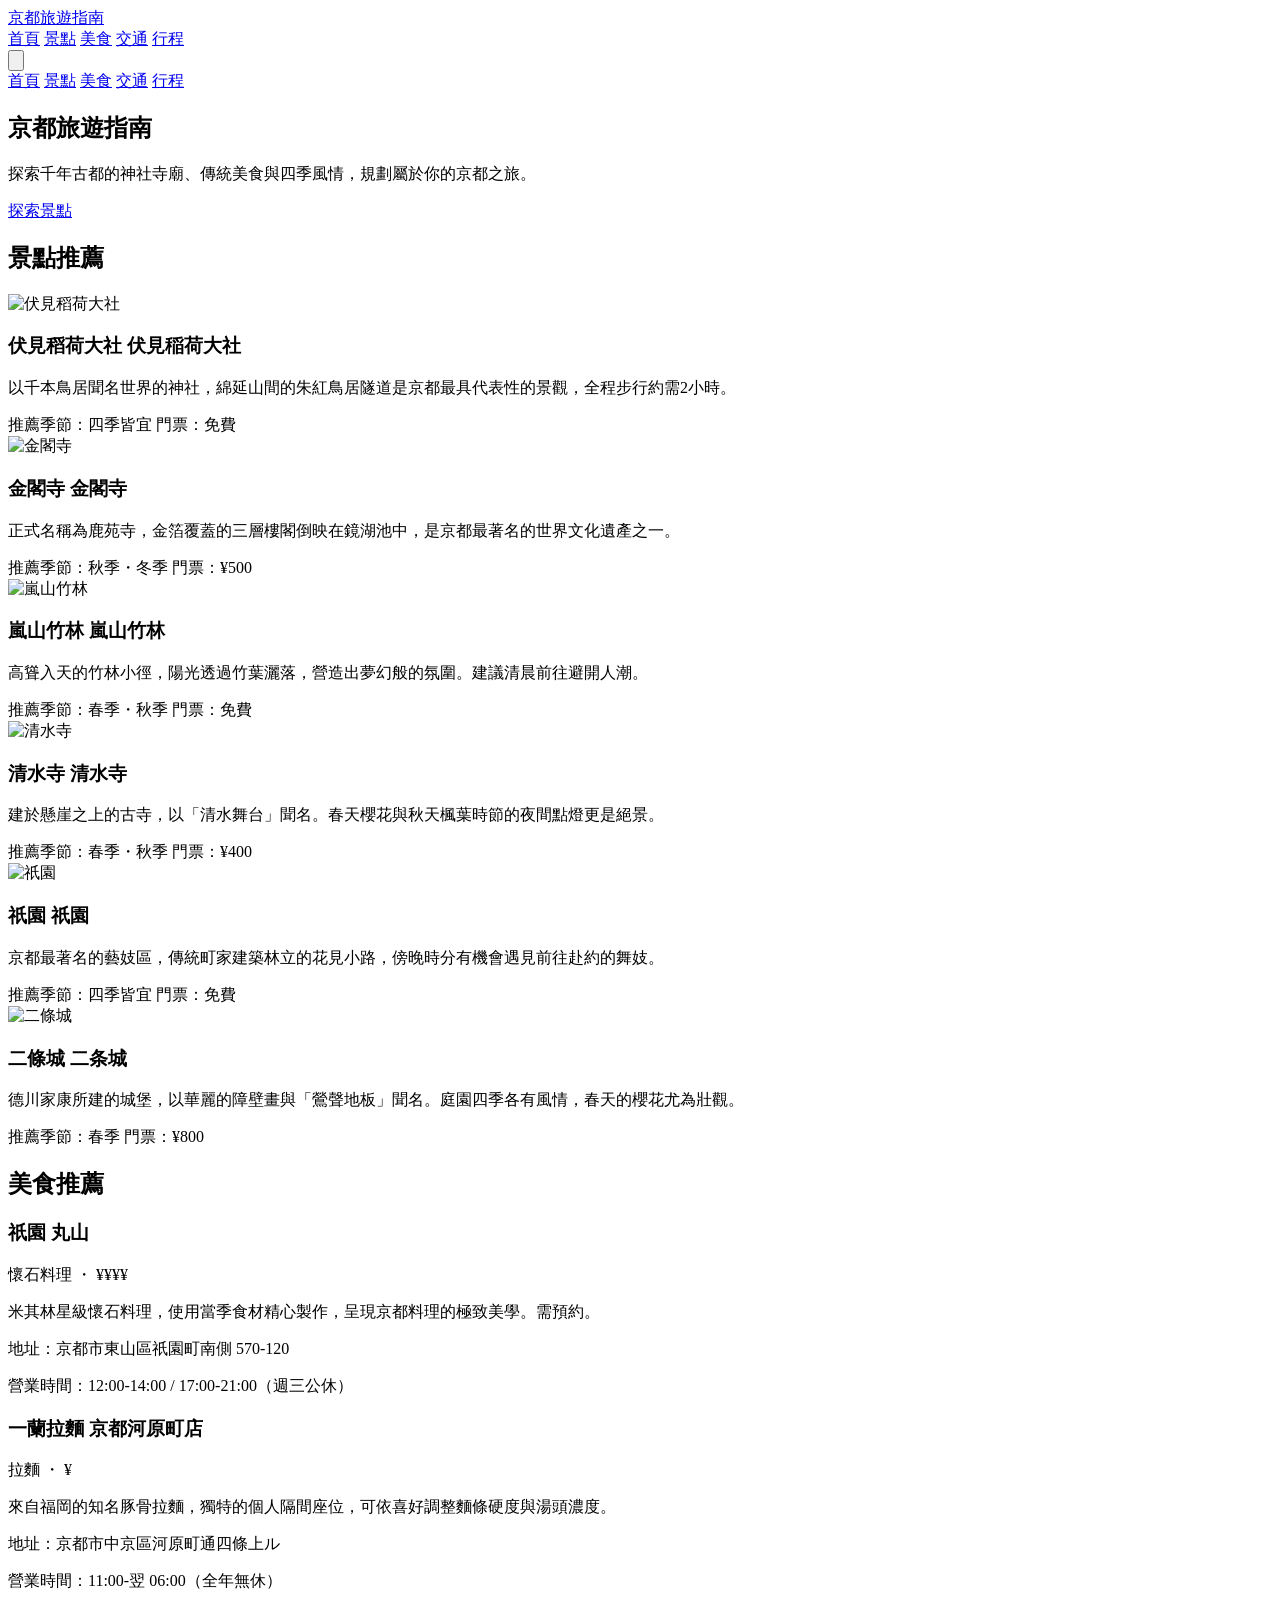
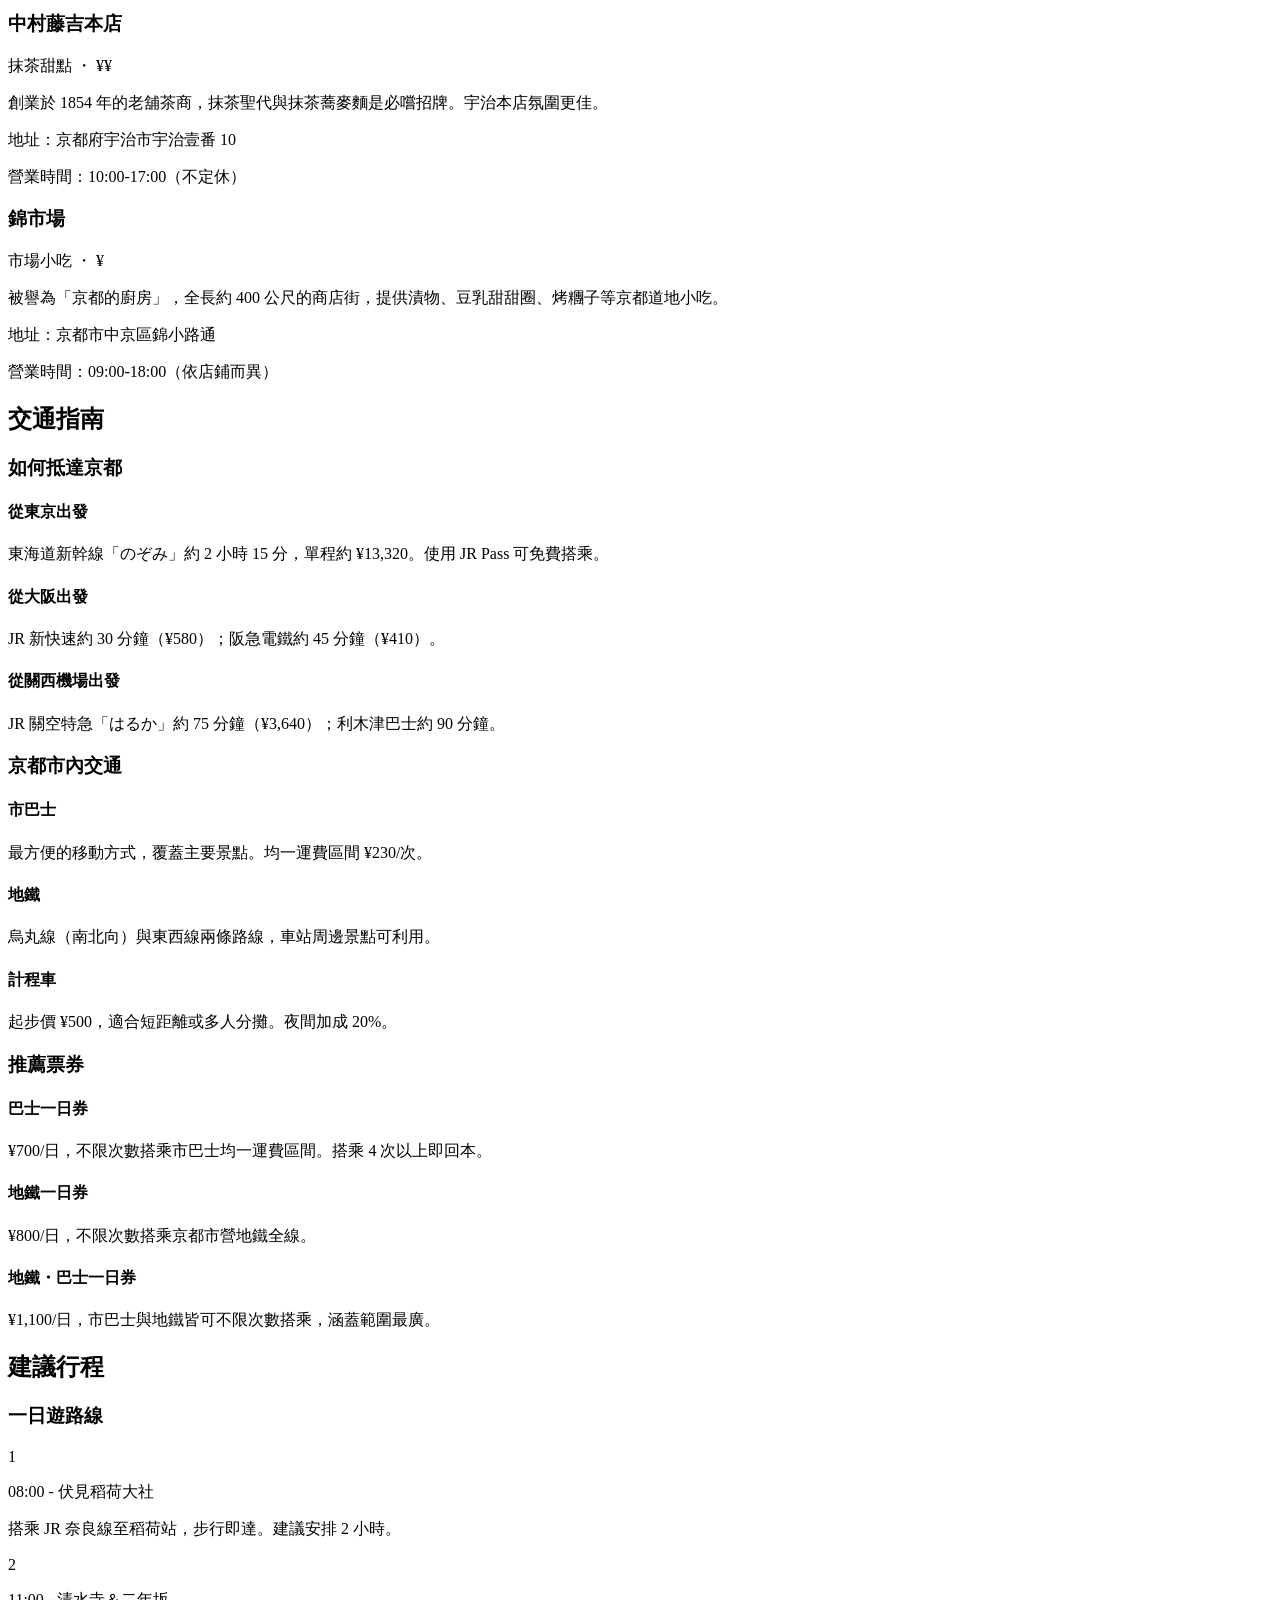
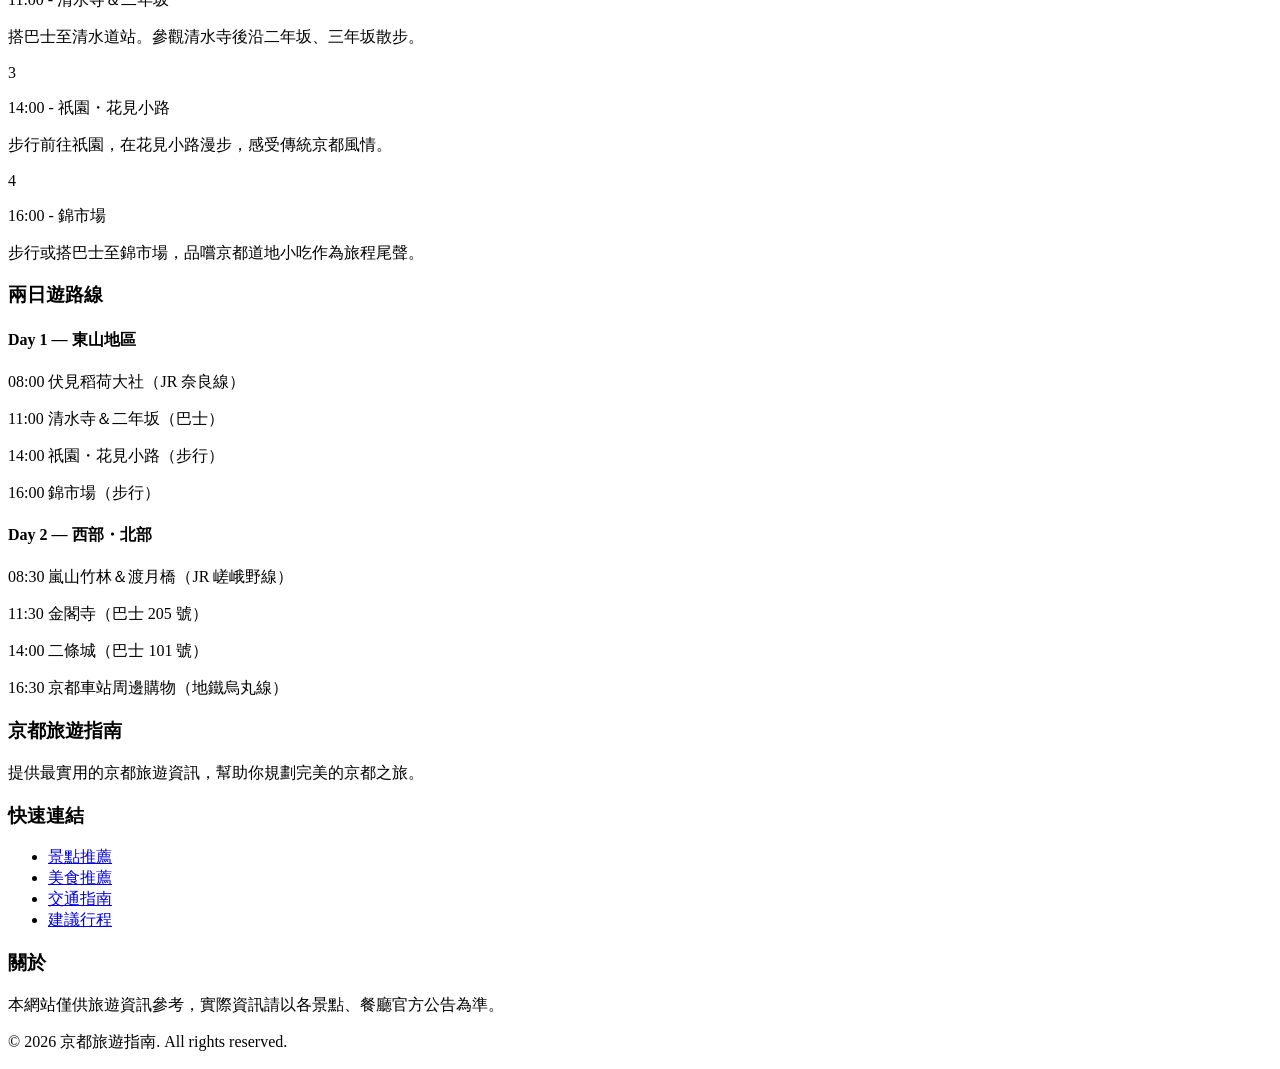
==== index.html @ 037fdcbc "feat: 實作京都旅遊指南 V1 MVP 網頁 建立完整靜態網頁，包含導覽列、Hero、景點推薦、 美食推薦、交通指南、建議行程與 Footer， 採用 Tailwind CSS 響應式設計。  C" ====
<!DOCTYPE html>
<html lang="zh-Hant">
<head>
  <meta charset="UTF-8">
  <meta name="viewport" content="width=device-width, initial-scale=1.0">
  <title>京都旅遊指南</title>
  <script src="https://cdn.tailwindcss.com"></script>
  <link rel="stylesheet" href="css/style.css">
</head>
<body class="bg-gray-50 text-gray-800">

  <!-- 導覽列 -->
  <nav id="navbar" class="fixed top-0 left-0 w-full bg-white/95 backdrop-blur shadow-sm z-50">
    <div class="max-w-7xl mx-auto px-4 sm:px-6 lg:px-8">
      <div class="flex items-center justify-between h-16">
        <a href="#" class="text-xl font-bold text-rose-700">京都旅遊指南</a>
        <!-- Desktop 選單 -->
        <div class="hidden md:flex space-x-8">
          <a href="#hero" class="text-gray-600 hover:text-rose-700 transition">首頁</a>
          <a href="#attractions" class="text-gray-600 hover:text-rose-700 transition">景點</a>
          <a href="#food" class="text-gray-600 hover:text-rose-700 transition">美食</a>
          <a href="#transport" class="text-gray-600 hover:text-rose-700 transition">交通</a>
          <a href="#itinerary" class="text-gray-600 hover:text-rose-700 transition">行程</a>
        </div>
        <!-- Hamburger 按鈕 -->
        <button id="menu-btn" class="md:hidden p-2 rounded-md hover:bg-gray-100" aria-label="開啟選單">
          <svg class="w-6 h-6" fill="none" stroke="currentColor" viewBox="0 0 24 24">
            <path id="menu-icon" stroke-linecap="round" stroke-linejoin="round" stroke-width="2" d="M4 6h16M4 12h16M4 18h16"/>
          </svg>
        </button>
      </div>
      <!-- Mobile 選單 -->
      <div id="mobile-menu" class="hidden md:hidden pb-4">
        <a href="#hero" class="block py-2 text-gray-600 hover:text-rose-700">首頁</a>
        <a href="#attractions" class="block py-2 text-gray-600 hover:text-rose-700">景點</a>
        <a href="#food" class="block py-2 text-gray-600 hover:text-rose-700">美食</a>
        <a href="#transport" class="block py-2 text-gray-600 hover:text-rose-700">交通</a>
        <a href="#itinerary" class="block py-2 text-gray-600 hover:text-rose-700">行程</a>
      </div>
    </div>
  </nav>

  <!-- Hero 區塊 -->
  <section id="hero" class="relative h-screen flex items-center justify-center text-center text-white">
    <div class="absolute inset-0 bg-[url('https://images.unsplash.com/photo-1493976040374-85c8e12f0c0e?w=1920&q=80')] bg-cover bg-center">
      <div class="absolute inset-0 bg-black/50"></div>
    </div>
    <div class="relative z-10 px-4 max-w-3xl">
      <h1 class="text-4xl md:text-6xl font-bold mb-4">京都旅遊指南</h1>
      <p class="text-lg md:text-xl mb-8 text-gray-200">探索千年古都的神社寺廟、傳統美食與四季風情，規劃屬於你的京都之旅。</p>
      <a href="#attractions" class="inline-block bg-rose-700 hover:bg-rose-800 text-white px-8 py-3 rounded-full text-lg transition">探索景點</a>
    </div>
  </section>

  <!-- 景點推薦 -->
  <section id="attractions" class="py-20 bg-white">
    <div class="max-w-7xl mx-auto px-4 sm:px-6 lg:px-8">
      <h2 class="text-3xl font-bold text-center mb-12">景點推薦</h2>
      <div class="grid grid-cols-1 md:grid-cols-2 lg:grid-cols-3 gap-8">

        <!-- 景點卡片 1 -->
        <div class="bg-white rounded-xl shadow-md overflow-hidden hover:shadow-lg transition">
          <img src="https://images.unsplash.com/photo-1478436127897-769e1b3f0f36?w=600&q=80" alt="伏見稻荷大社" class="w-full h-48 object-cover">
          <div class="p-5">
            <h3 class="text-xl font-semibold mb-1">伏見稻荷大社 <span class="text-sm text-gray-500">伏見稲荷大社</span></h3>
            <p class="text-gray-600 text-sm mb-3">以千本鳥居聞名世界的神社，綿延山間的朱紅鳥居隧道是京都最具代表性的景觀，全程步行約需2小時。</p>
            <div class="flex justify-between text-xs text-gray-500">
              <span>推薦季節：四季皆宜</span>
              <span>門票：免費</span>
            </div>
          </div>
        </div>

        <!-- 景點卡片 2 -->
        <div class="bg-white rounded-xl shadow-md overflow-hidden hover:shadow-lg transition">
          <img src="https://images.unsplash.com/photo-1545569341-9eb8b30979d9?w=600&q=80" alt="金閣寺" class="w-full h-48 object-cover">
          <div class="p-5">
            <h3 class="text-xl font-semibold mb-1">金閣寺 <span class="text-sm text-gray-500">金閣寺</span></h3>
            <p class="text-gray-600 text-sm mb-3">正式名稱為鹿苑寺，金箔覆蓋的三層樓閣倒映在鏡湖池中，是京都最著名的世界文化遺產之一。</p>
            <div class="flex justify-between text-xs text-gray-500">
              <span>推薦季節：秋季・冬季</span>
              <span>門票：¥500</span>
            </div>
          </div>
        </div>

        <!-- 景點卡片 3 -->
        <div class="bg-white rounded-xl shadow-md overflow-hidden hover:shadow-lg transition">
          <img src="https://images.unsplash.com/photo-1528360983277-13d401cdc186?w=600&q=80" alt="嵐山竹林" class="w-full h-48 object-cover">
          <div class="p-5">
            <h3 class="text-xl font-semibold mb-1">嵐山竹林 <span class="text-sm text-gray-500">嵐山竹林</span></h3>
            <p class="text-gray-600 text-sm mb-3">高聳入天的竹林小徑，陽光透過竹葉灑落，營造出夢幻般的氛圍。建議清晨前往避開人潮。</p>
            <div class="flex justify-between text-xs text-gray-500">
              <span>推薦季節：春季・秋季</span>
              <span>門票：免費</span>
            </div>
          </div>
        </div>

        <!-- 景點卡片 4 -->
        <div class="bg-white rounded-xl shadow-md overflow-hidden hover:shadow-lg transition">
          <img src="https://images.unsplash.com/photo-1504109586057-7a2ae83d1338?w=600&q=80" alt="清水寺" class="w-full h-48 object-cover">
          <div class="p-5">
            <h3 class="text-xl font-semibold mb-1">清水寺 <span class="text-sm text-gray-500">清水寺</span></h3>
            <p class="text-gray-600 text-sm mb-3">建於懸崖之上的古寺，以「清水舞台」聞名。春天櫻花與秋天楓葉時節的夜間點燈更是絕景。</p>
            <div class="flex justify-between text-xs text-gray-500">
              <span>推薦季節：春季・秋季</span>
              <span>門票：¥400</span>
            </div>
          </div>
        </div>

        <!-- 景點卡片 5 -->
        <div class="bg-white rounded-xl shadow-md overflow-hidden hover:shadow-lg transition">
          <img src="https://images.unsplash.com/photo-1576675784432-994941412b3d?w=600&q=80" alt="祇園" class="w-full h-48 object-cover">
          <div class="p-5">
            <h3 class="text-xl font-semibold mb-1">祇園 <span class="text-sm text-gray-500">祇園</span></h3>
            <p class="text-gray-600 text-sm mb-3">京都最著名的藝妓區，傳統町家建築林立的花見小路，傍晚時分有機會遇見前往赴約的舞妓。</p>
            <div class="flex justify-between text-xs text-gray-500">
              <span>推薦季節：四季皆宜</span>
              <span>門票：免費</span>
            </div>
          </div>
        </div>

        <!-- 景點卡片 6 -->
        <div class="bg-white rounded-xl shadow-md overflow-hidden hover:shadow-lg transition">
          <img src="https://images.unsplash.com/photo-1624253321171-1be53e12f5f4?w=600&q=80" alt="二條城" class="w-full h-48 object-cover">
          <div class="p-5">
            <h3 class="text-xl font-semibold mb-1">二條城 <span class="text-sm text-gray-500">二条城</span></h3>
            <p class="text-gray-600 text-sm mb-3">德川家康所建的城堡，以華麗的障壁畫與「鶯聲地板」聞名。庭園四季各有風情，春天的櫻花尤為壯觀。</p>
            <div class="flex justify-between text-xs text-gray-500">
              <span>推薦季節：春季</span>
              <span>門票：¥800</span>
            </div>
          </div>
        </div>

      </div>
    </div>
  </section>

  <!-- 美食推薦 -->
  <section id="food" class="py-20 bg-gray-50">
    <div class="max-w-7xl mx-auto px-4 sm:px-6 lg:px-8">
      <h2 class="text-3xl font-bold text-center mb-12">美食推薦</h2>
      <div class="grid grid-cols-1 md:grid-cols-2 gap-8">

        <!-- 餐廳 1 -->
        <div class="bg-white rounded-xl shadow-md p-6 hover:shadow-lg transition">
          <h3 class="text-xl font-semibold text-rose-700 mb-2">祇園 丸山</h3>
          <p class="text-sm text-gray-500 mb-3">懷石料理 ・ ¥¥¥¥</p>
          <p class="text-gray-600 text-sm mb-4">米其林星級懷石料理，使用當季食材精心製作，呈現京都料理的極致美學。需預約。</p>
          <div class="text-xs text-gray-500 space-y-1">
            <p>地址：京都市東山區祇園町南側 570-120</p>
            <p>營業時間：12:00-14:00 / 17:00-21:00（週三公休）</p>
          </div>
        </div>

        <!-- 餐廳 2 -->
        <div class="bg-white rounded-xl shadow-md p-6 hover:shadow-lg transition">
          <h3 class="text-xl font-semibold text-rose-700 mb-2">一蘭拉麵 京都河原町店</h3>
          <p class="text-sm text-gray-500 mb-3">拉麵 ・ ¥</p>
          <p class="text-gray-600 text-sm mb-4">來自福岡的知名豚骨拉麵，獨特的個人隔間座位，可依喜好調整麵條硬度與湯頭濃度。</p>
          <div class="text-xs text-gray-500 space-y-1">
            <p>地址：京都市中京區河原町通四條上ル</p>
            <p>營業時間：11:00-翌 06:00（全年無休）</p>
          </div>
        </div>

        <!-- 餐廳 3 -->
        <div class="bg-white rounded-xl shadow-md p-6 hover:shadow-lg transition">
          <h3 class="text-xl font-semibold text-rose-700 mb-2">中村藤吉本店</h3>
          <p class="text-sm text-gray-500 mb-3">抹茶甜點 ・ ¥¥</p>
          <p class="text-gray-600 text-sm mb-4">創業於 1854 年的老舖茶商，抹茶聖代與抹茶蕎麥麵是必嚐招牌。宇治本店氛圍更佳。</p>
          <div class="text-xs text-gray-500 space-y-1">
            <p>地址：京都府宇治市宇治壹番 10</p>
            <p>營業時間：10:00-17:00（不定休）</p>
          </div>
        </div>

        <!-- 餐廳 4 -->
        <div class="bg-white rounded-xl shadow-md p-6 hover:shadow-lg transition">
          <h3 class="text-xl font-semibold text-rose-700 mb-2">錦市場</h3>
          <p class="text-sm text-gray-500 mb-3">市場小吃 ・ ¥</p>
          <p class="text-gray-600 text-sm mb-4">被譽為「京都的廚房」，全長約 400 公尺的商店街，提供漬物、豆乳甜甜圈、烤糰子等京都道地小吃。</p>
          <div class="text-xs text-gray-500 space-y-1">
            <p>地址：京都市中京區錦小路通</p>
            <p>營業時間：09:00-18:00（依店鋪而異）</p>
          </div>
        </div>

      </div>
    </div>
  </section>

  <!-- 交通指南 -->
  <section id="transport" class="py-20 bg-white">
    <div class="max-w-7xl mx-auto px-4 sm:px-6 lg:px-8">
      <h2 class="text-3xl font-bold text-center mb-12">交通指南</h2>
      <div class="grid grid-cols-1 lg:grid-cols-3 gap-8">

        <!-- 城際交通 -->
        <div class="bg-gray-50 rounded-xl p-6">
          <h3 class="text-lg font-semibold text-rose-700 mb-4">如何抵達京都</h3>
          <div class="space-y-4 text-sm text-gray-600">
            <div>
              <h4 class="font-medium text-gray-800">從東京出發</h4>
              <p>東海道新幹線「のぞみ」約 2 小時 15 分，單程約 ¥13,320。使用 JR Pass 可免費搭乘。</p>
            </div>
            <div>
              <h4 class="font-medium text-gray-800">從大阪出發</h4>
              <p>JR 新快速約 30 分鐘（¥580）；阪急電鐵約 45 分鐘（¥410）。</p>
            </div>
            <div>
              <h4 class="font-medium text-gray-800">從關西機場出發</h4>
              <p>JR 關空特急「はるか」約 75 分鐘（¥3,640）；利木津巴士約 90 分鐘。</p>
            </div>
          </div>
        </div>

        <!-- 市內交通 -->
        <div class="bg-gray-50 rounded-xl p-6">
          <h3 class="text-lg font-semibold text-rose-700 mb-4">京都市內交通</h3>
          <div class="space-y-4 text-sm text-gray-600">
            <div>
              <h4 class="font-medium text-gray-800">市巴士</h4>
              <p>最方便的移動方式，覆蓋主要景點。均一運費區間 ¥230/次。</p>
            </div>
            <div>
              <h4 class="font-medium text-gray-800">地鐵</h4>
              <p>烏丸線（南北向）與東西線兩條路線，車站周邊景點可利用。</p>
            </div>
            <div>
              <h4 class="font-medium text-gray-800">計程車</h4>
              <p>起步價 ¥500，適合短距離或多人分攤。夜間加成 20%。</p>
            </div>
          </div>
        </div>

        <!-- 推薦票券 -->
        <div class="bg-gray-50 rounded-xl p-6">
          <h3 class="text-lg font-semibold text-rose-700 mb-4">推薦票券</h3>
          <div class="space-y-4 text-sm text-gray-600">
            <div>
              <h4 class="font-medium text-gray-800">巴士一日券</h4>
              <p>¥700/日，不限次數搭乘市巴士均一運費區間。搭乘 4 次以上即回本。</p>
            </div>
            <div>
              <h4 class="font-medium text-gray-800">地鐵一日券</h4>
              <p>¥800/日，不限次數搭乘京都市營地鐵全線。</p>
            </div>
            <div>
              <h4 class="font-medium text-gray-800">地鐵・巴士一日券</h4>
              <p>¥1,100/日，市巴士與地鐵皆可不限次數搭乘，涵蓋範圍最廣。</p>
            </div>
          </div>
        </div>

      </div>
    </div>
  </section>

  <!-- 建議行程 -->
  <section id="itinerary" class="py-20 bg-gray-50">
    <div class="max-w-7xl mx-auto px-4 sm:px-6 lg:px-8">
      <h2 class="text-3xl font-bold text-center mb-12">建議行程</h2>
      <div class="grid grid-cols-1 lg:grid-cols-2 gap-8">

        <!-- 一日遊 -->
        <div class="bg-white rounded-xl shadow-md p-6">
          <h3 class="text-xl font-semibold text-rose-700 mb-4">一日遊路線</h3>
          <div class="space-y-4">
            <div class="flex gap-4">
              <div class="flex flex-col items-center">
                <div class="w-8 h-8 bg-rose-700 text-white rounded-full flex items-center justify-center text-sm font-bold">1</div>
                <div class="w-0.5 h-full bg-rose-200 mt-1"></div>
              </div>
              <div class="pb-4">
                <p class="font-medium">08:00 - 伏見稻荷大社</p>
                <p class="text-sm text-gray-500">搭乘 JR 奈良線至稻荷站，步行即達。建議安排 2 小時。</p>
              </div>
            </div>
            <div class="flex gap-4">
              <div class="flex flex-col items-center">
                <div class="w-8 h-8 bg-rose-700 text-white rounded-full flex items-center justify-center text-sm font-bold">2</div>
                <div class="w-0.5 h-full bg-rose-200 mt-1"></div>
              </div>
              <div class="pb-4">
                <p class="font-medium">11:00 - 清水寺＆二年坂</p>
                <p class="text-sm text-gray-500">搭巴士至清水道站。參觀清水寺後沿二年坂、三年坂散步。</p>
              </div>
            </div>
            <div class="flex gap-4">
              <div class="flex flex-col items-center">
                <div class="w-8 h-8 bg-rose-700 text-white rounded-full flex items-center justify-center text-sm font-bold">3</div>
                <div class="w-0.5 h-full bg-rose-200 mt-1"></div>
              </div>
              <div class="pb-4">
                <p class="font-medium">14:00 - 祇園・花見小路</p>
                <p class="text-sm text-gray-500">步行前往祇園，在花見小路漫步，感受傳統京都風情。</p>
              </div>
            </div>
            <div class="flex gap-4">
              <div class="flex flex-col items-center">
                <div class="w-8 h-8 bg-rose-700 text-white rounded-full flex items-center justify-center text-sm font-bold">4</div>
              </div>
              <div>
                <p class="font-medium">16:00 - 錦市場</p>
                <p class="text-sm text-gray-500">步行或搭巴士至錦市場，品嚐京都道地小吃作為旅程尾聲。</p>
              </div>
            </div>
          </div>
        </div>

        <!-- 兩日遊 -->
        <div class="bg-white rounded-xl shadow-md p-6">
          <h3 class="text-xl font-semibold text-rose-700 mb-4">兩日遊路線</h3>
          <div class="mb-6">
            <h4 class="font-medium text-gray-800 mb-3">Day 1 — 東山地區</h4>
            <div class="space-y-2 text-sm text-gray-600">
              <p><span class="font-medium text-gray-700">08:00</span> 伏見稻荷大社（JR 奈良線）</p>
              <p><span class="font-medium text-gray-700">11:00</span> 清水寺＆二年坂（巴士）</p>
              <p><span class="font-medium text-gray-700">14:00</span> 祇園・花見小路（步行）</p>
              <p><span class="font-medium text-gray-700">16:00</span> 錦市場（步行）</p>
            </div>
          </div>
          <div>
            <h4 class="font-medium text-gray-800 mb-3">Day 2 — 西部・北部</h4>
            <div class="space-y-2 text-sm text-gray-600">
              <p><span class="font-medium text-gray-700">08:30</span> 嵐山竹林＆渡月橋（JR 嵯峨野線）</p>
              <p><span class="font-medium text-gray-700">11:30</span> 金閣寺（巴士 205 號）</p>
              <p><span class="font-medium text-gray-700">14:00</span> 二條城（巴士 101 號）</p>
              <p><span class="font-medium text-gray-700">16:30</span> 京都車站周邊購物（地鐵烏丸線）</p>
            </div>
          </div>
        </div>

      </div>
    </div>
  </section>

  <!-- Footer -->
  <footer class="bg-gray-900 text-gray-400 py-12">
    <div class="max-w-7xl mx-auto px-4 sm:px-6 lg:px-8">
      <div class="grid grid-cols-1 md:grid-cols-3 gap-8">
        <div>
          <h3 class="text-white font-semibold mb-3">京都旅遊指南</h3>
          <p class="text-sm">提供最實用的京都旅遊資訊，幫助你規劃完美的京都之旅。</p>
        </div>
        <div>
          <h3 class="text-white font-semibold mb-3">快速連結</h3>
          <ul class="space-y-2 text-sm">
            <li><a href="#attractions" class="hover:text-white transition">景點推薦</a></li>
            <li><a href="#food" class="hover:text-white transition">美食推薦</a></li>
            <li><a href="#transport" class="hover:text-white transition">交通指南</a></li>
            <li><a href="#itinerary" class="hover:text-white transition">建議行程</a></li>
          </ul>
        </div>
        <div>
          <h3 class="text-white font-semibold mb-3">關於</h3>
          <p class="text-sm">本網站僅供旅遊資訊參考，實際資訊請以各景點、餐廳官方公告為準。</p>
        </div>
      </div>
      <div class="border-t border-gray-800 mt-8 pt-8 text-center text-sm">
        <p>&copy; 2026 京都旅遊指南. All rights reserved.</p>
      </div>
    </div>
  </footer>

  <script src="js/main.js"></script>
</body>
</html>
---- css/style.css ----
/* 平滑滾動 */
html {
  scroll-behavior: smooth;
}

/* 導覽列錨點偏移，避免被固定導覽列遮擋 */
section[id] {
  scroll-margin-top: 4rem;
}
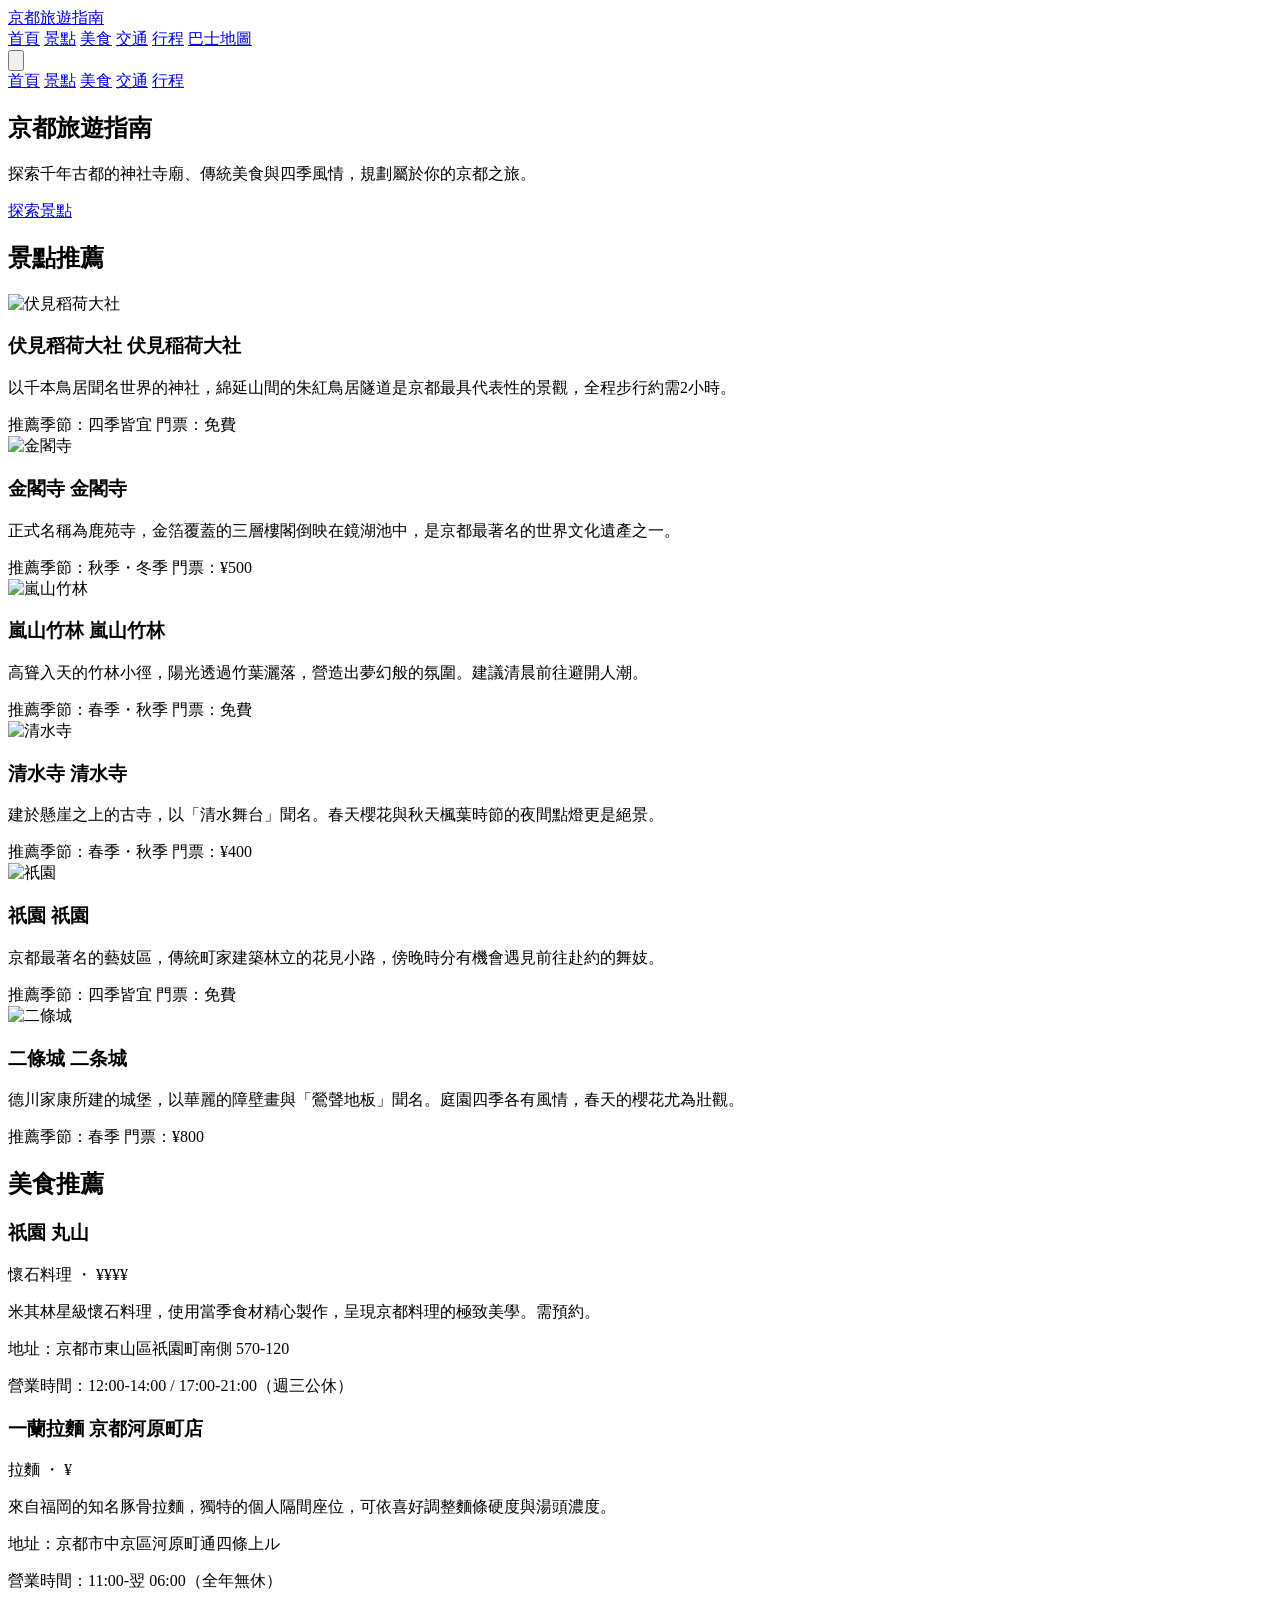
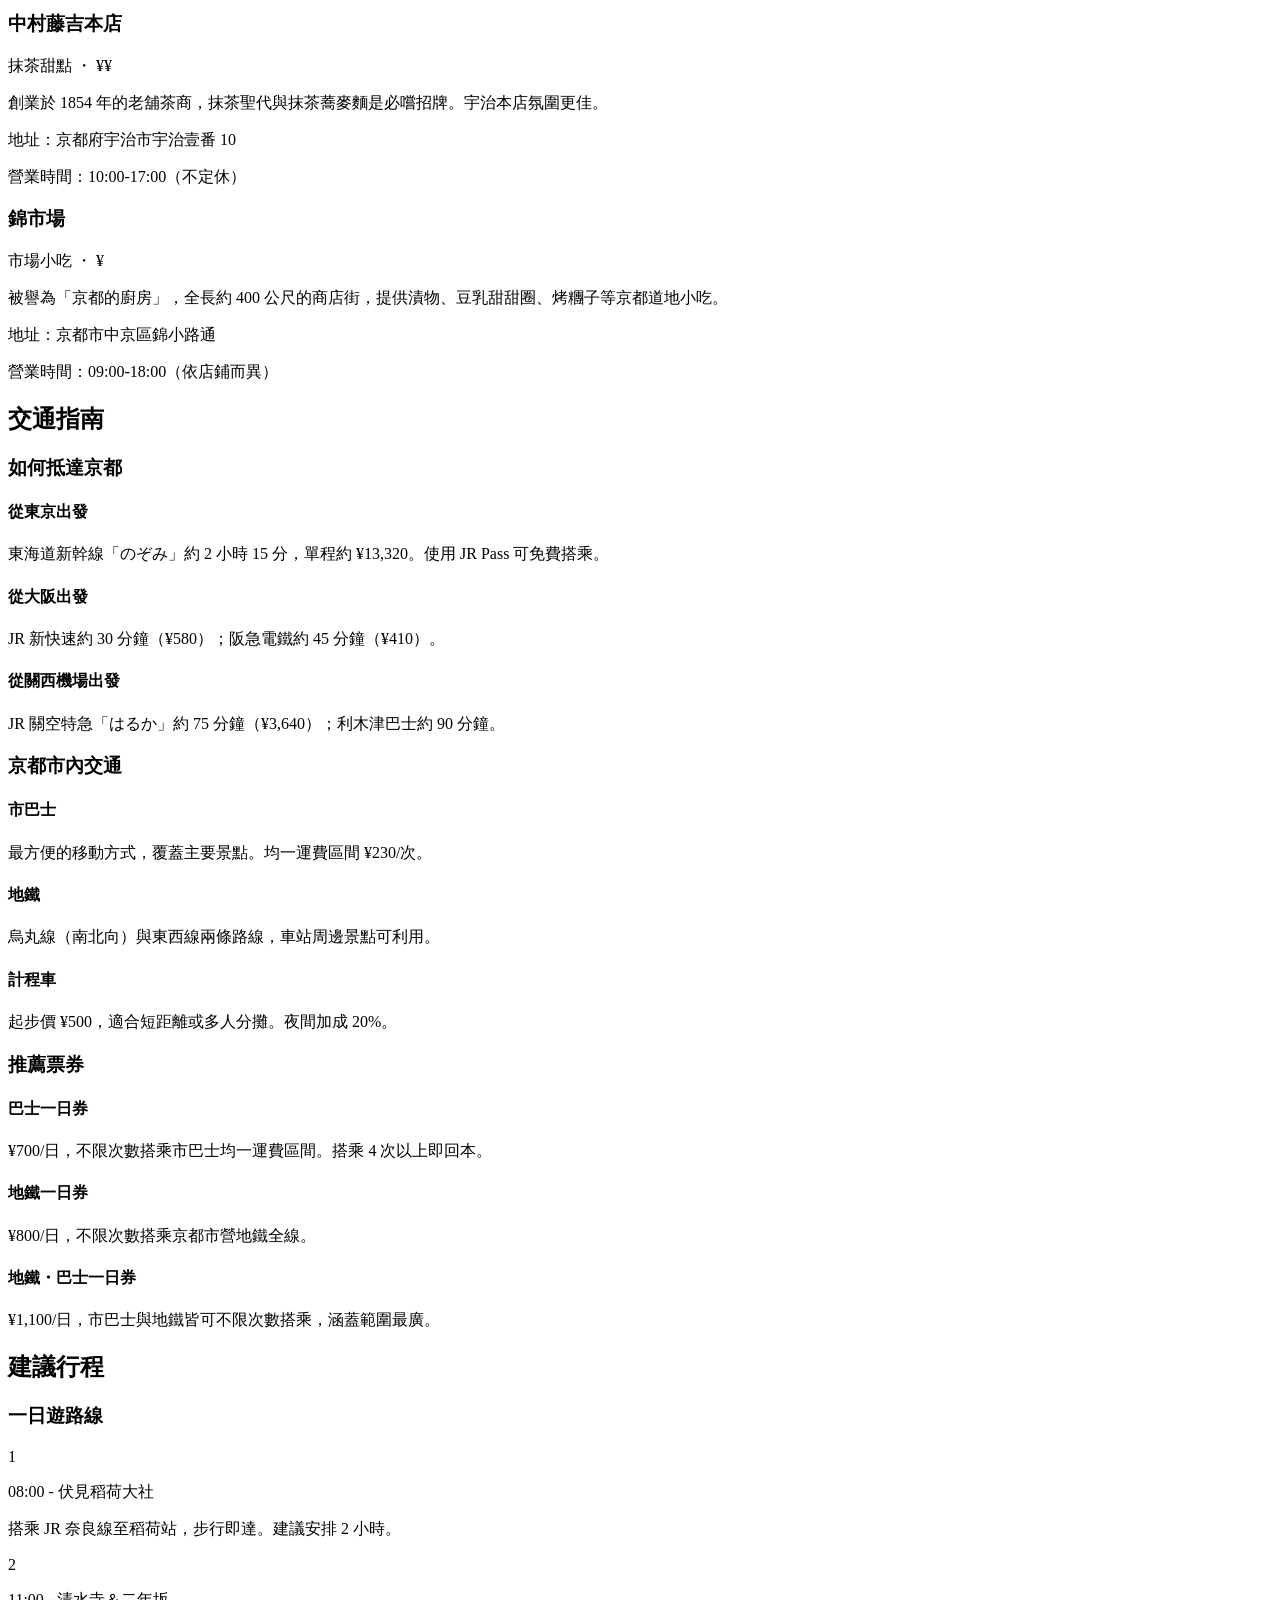
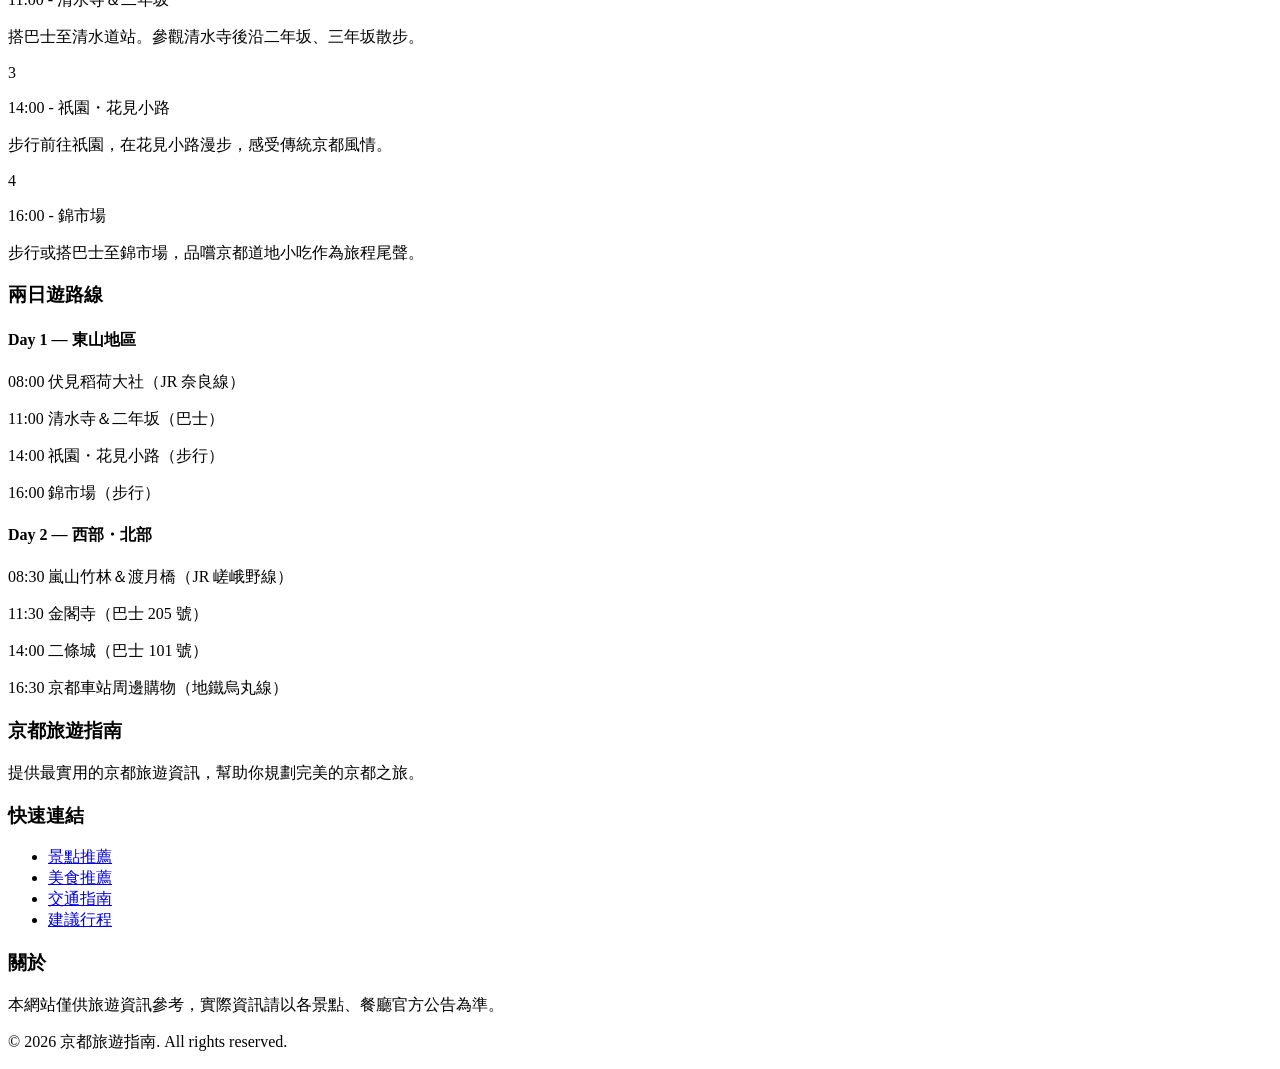
==== commit fe5a3b4d: "feat: 首頁桌面版導覽列加入巴士地圖連結 在 index.html 桌面版導覽列「行程」後方新增「巴士地圖」連結。  Co-Authored-By: Claude Opus 4.6 (1M con" ====
--- a/index.html
+++ b/index.html
@@ -21,6 +21,7 @@
           <a href="#food" class="text-gray-600 hover:text-rose-700 transition">美食</a>
           <a href="#transport" class="text-gray-600 hover:text-rose-700 transition">交通</a>
           <a href="#itinerary" class="text-gray-600 hover:text-rose-700 transition">行程</a>
+          <a href="map.html" class="text-gray-600 hover:text-rose-700 transition">巴士地圖</a>
         </div>
         <!-- Hamburger 按鈕 -->
         <button id="menu-btn" class="md:hidden p-2 rounded-md hover:bg-gray-100" aria-label="開啟選單">
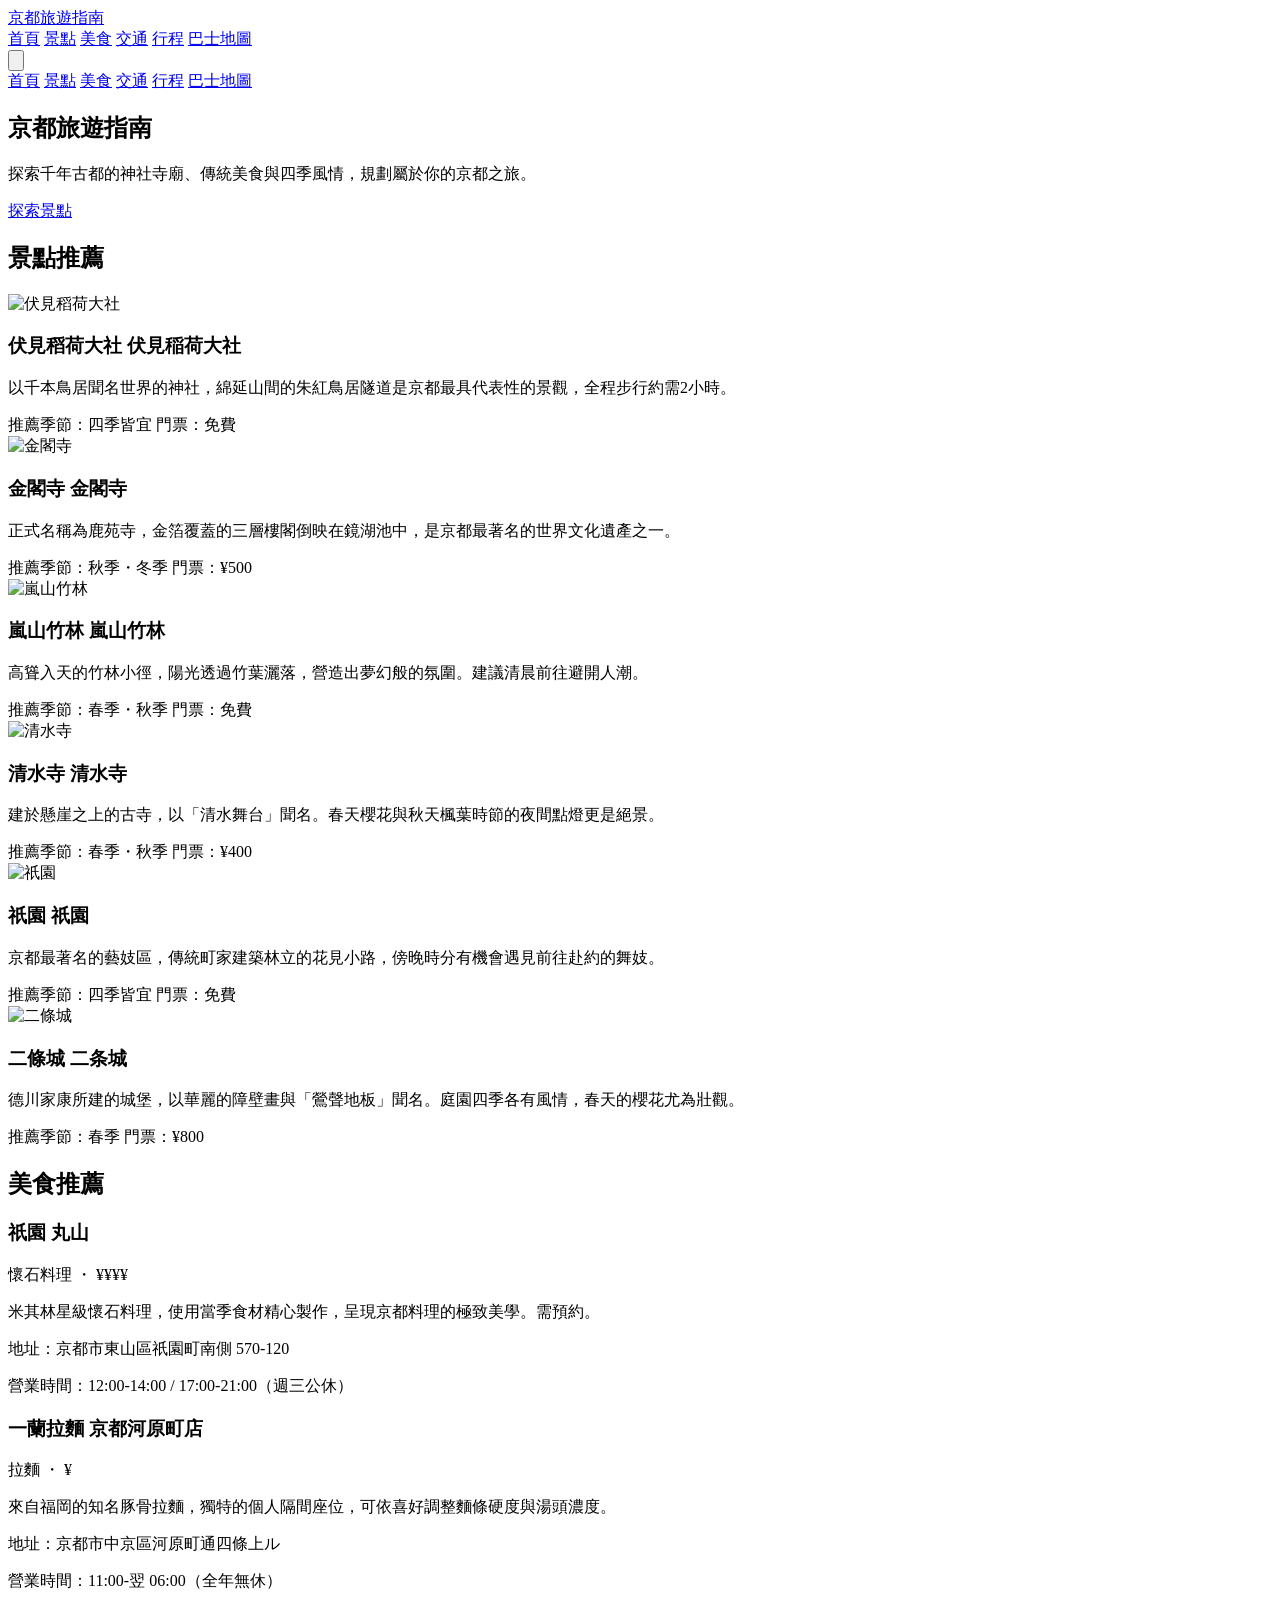
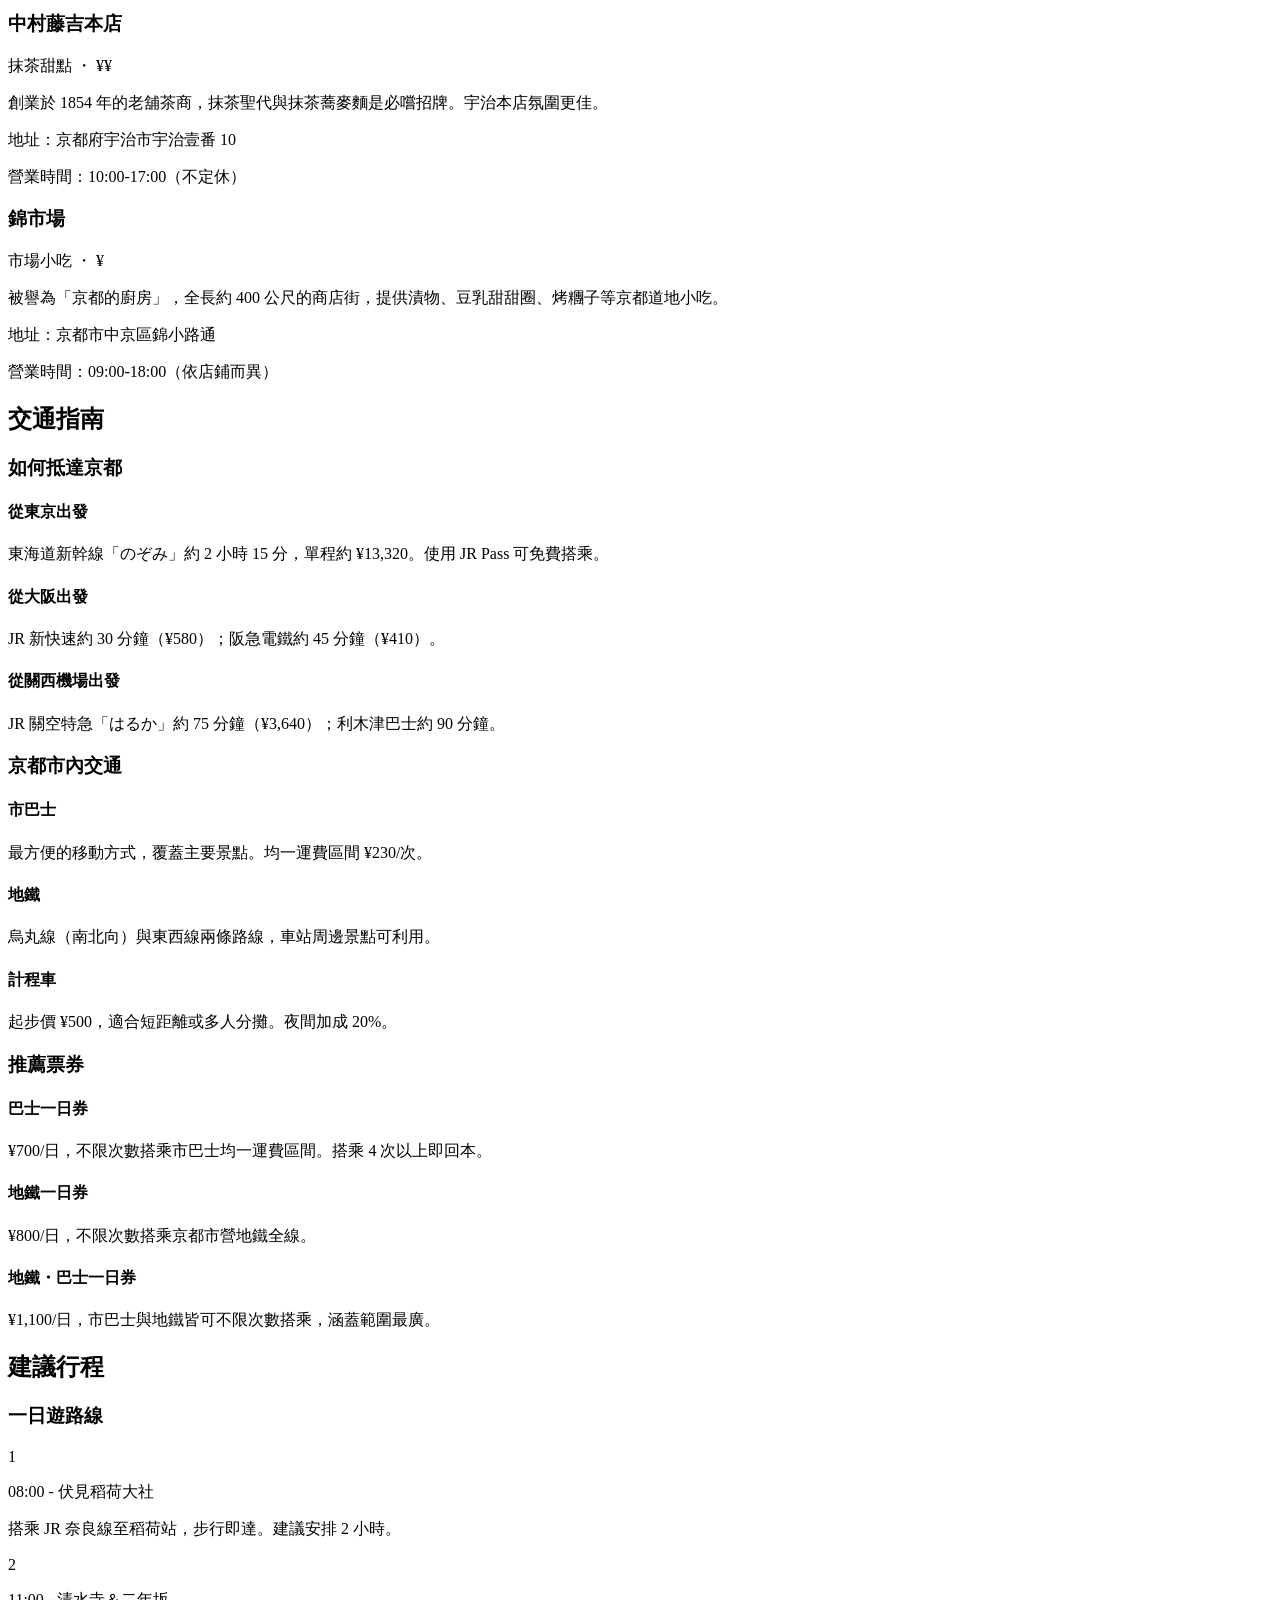
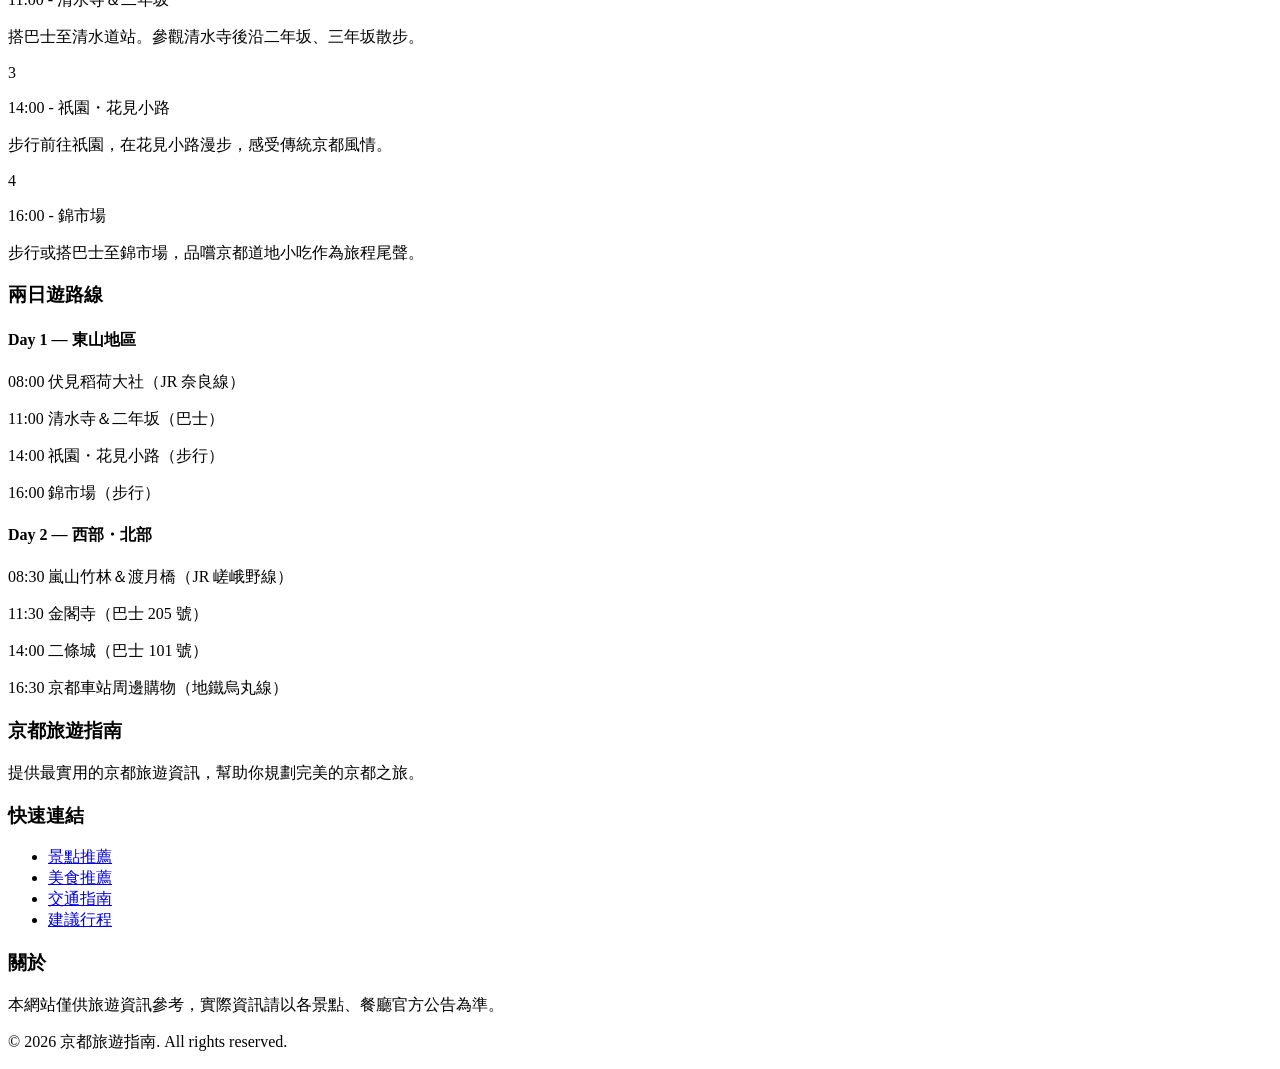
==== commit 8a9b52ef: "feat: 首頁手機版導覽列加入巴士地圖連結 在 index.html 手機版導覽列「行程」後方新增「巴士地圖」連結。  Co-Authored-By: Claude Opus 4.6 (1M con" ====
--- a/index.html
+++ b/index.html
@@ -37,6 +37,7 @@
         <a href="#food" class="block py-2 text-gray-600 hover:text-rose-700">美食</a>
         <a href="#transport" class="block py-2 text-gray-600 hover:text-rose-700">交通</a>
         <a href="#itinerary" class="block py-2 text-gray-600 hover:text-rose-700">行程</a>
+        <a href="map.html" class="block py-2 text-gray-600 hover:text-rose-700">巴士地圖</a>
       </div>
     </div>
   </nav>
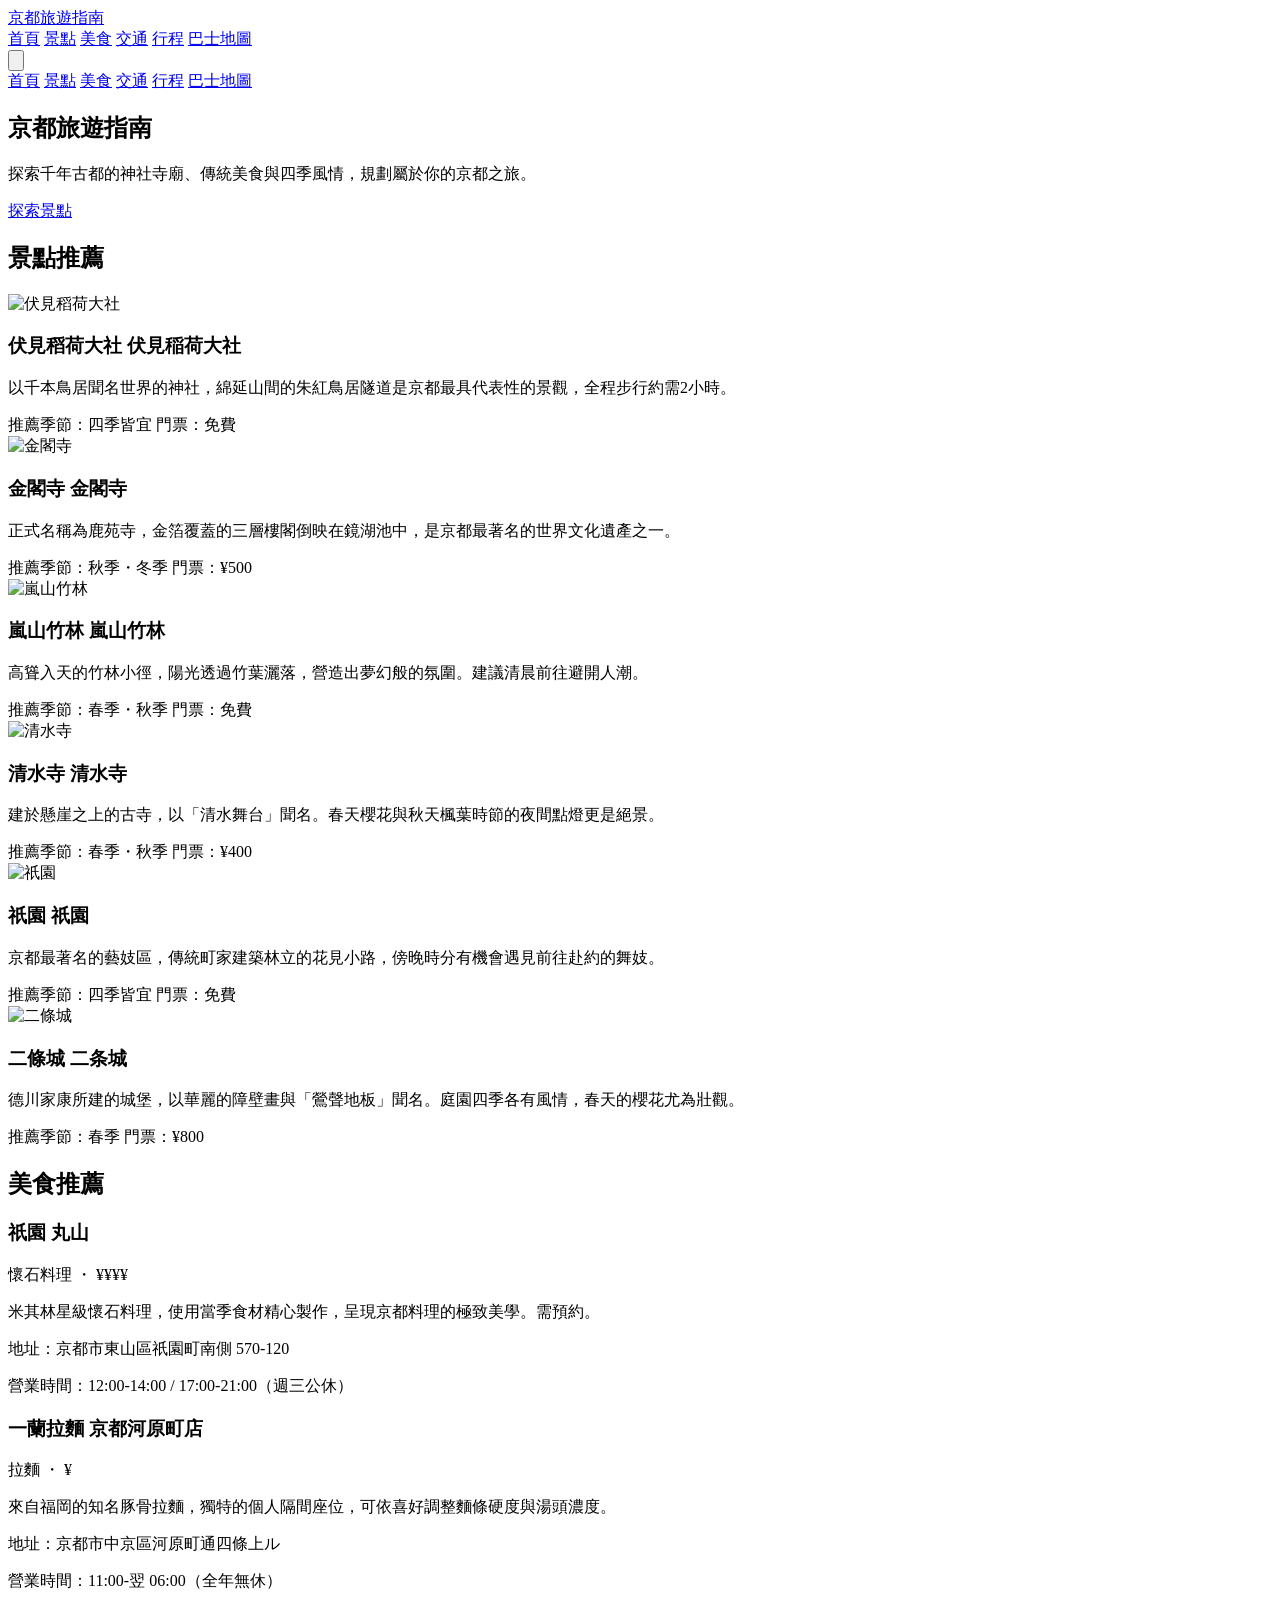
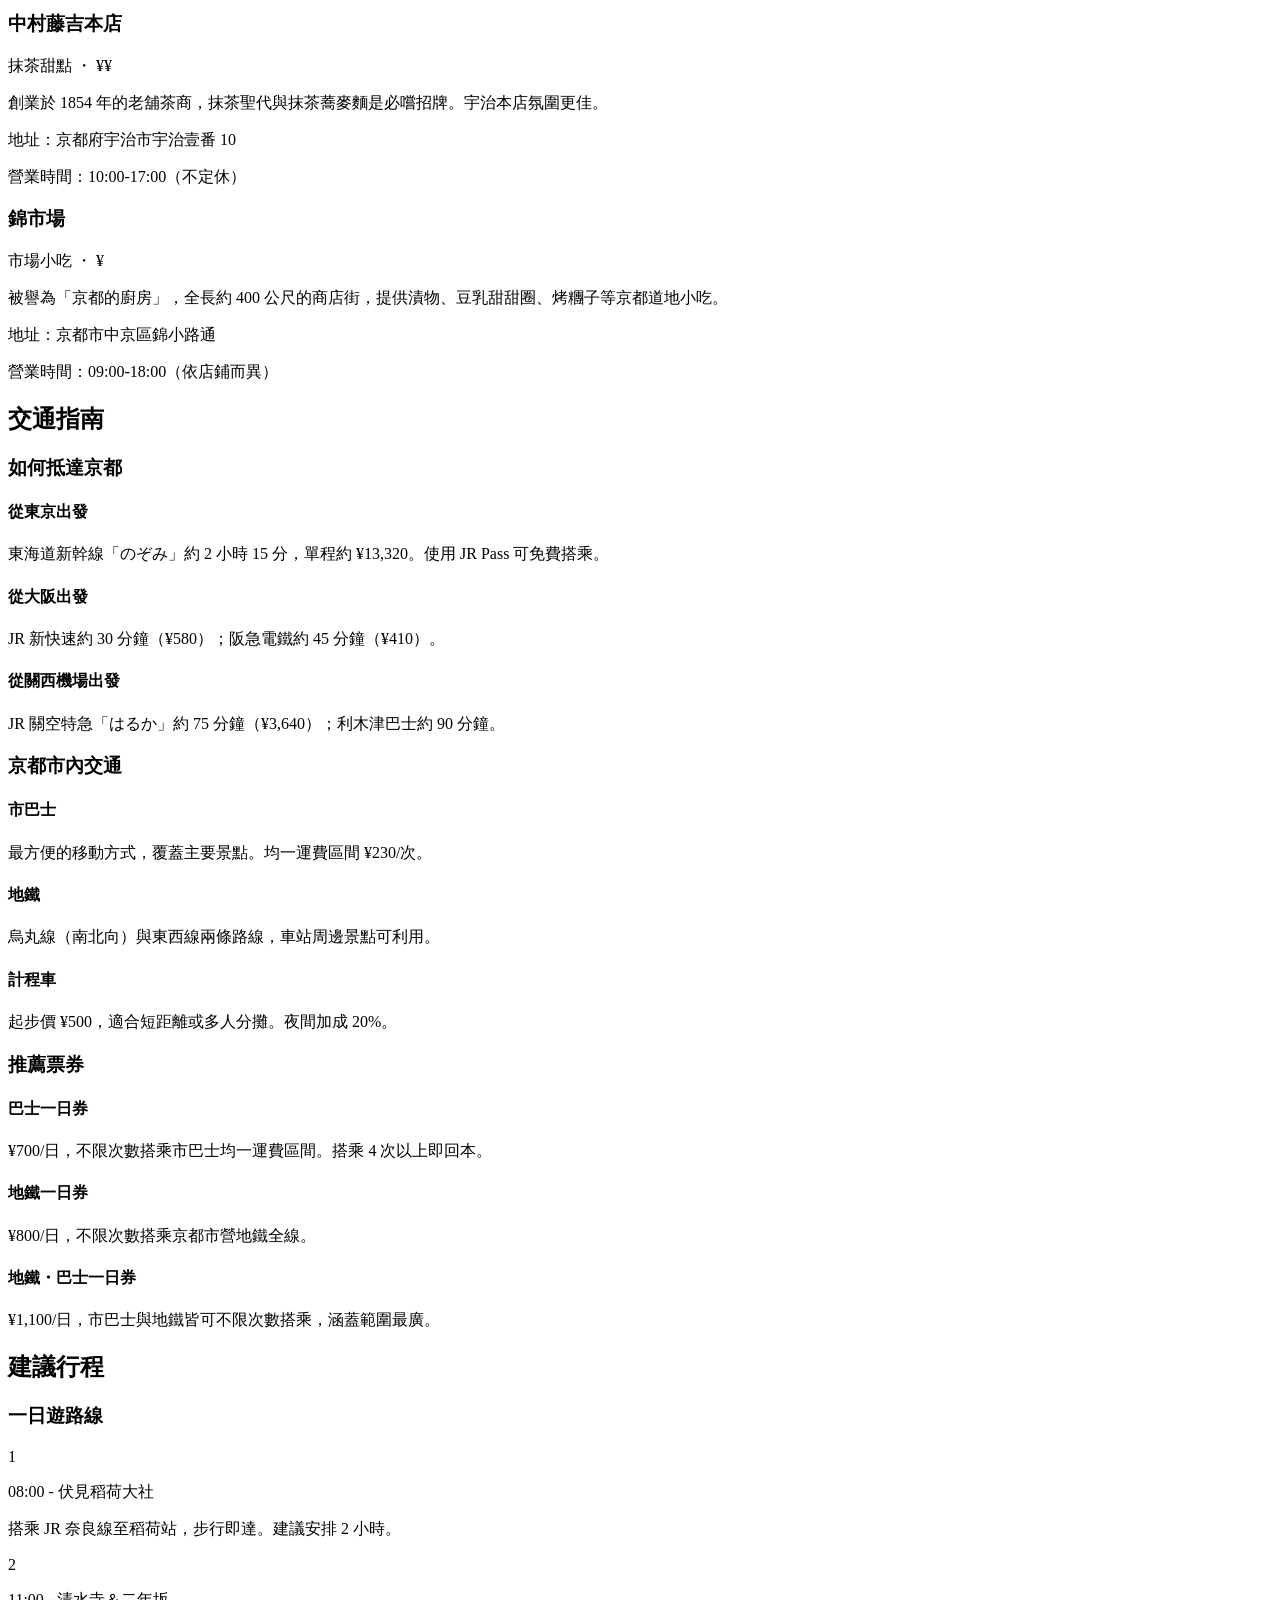
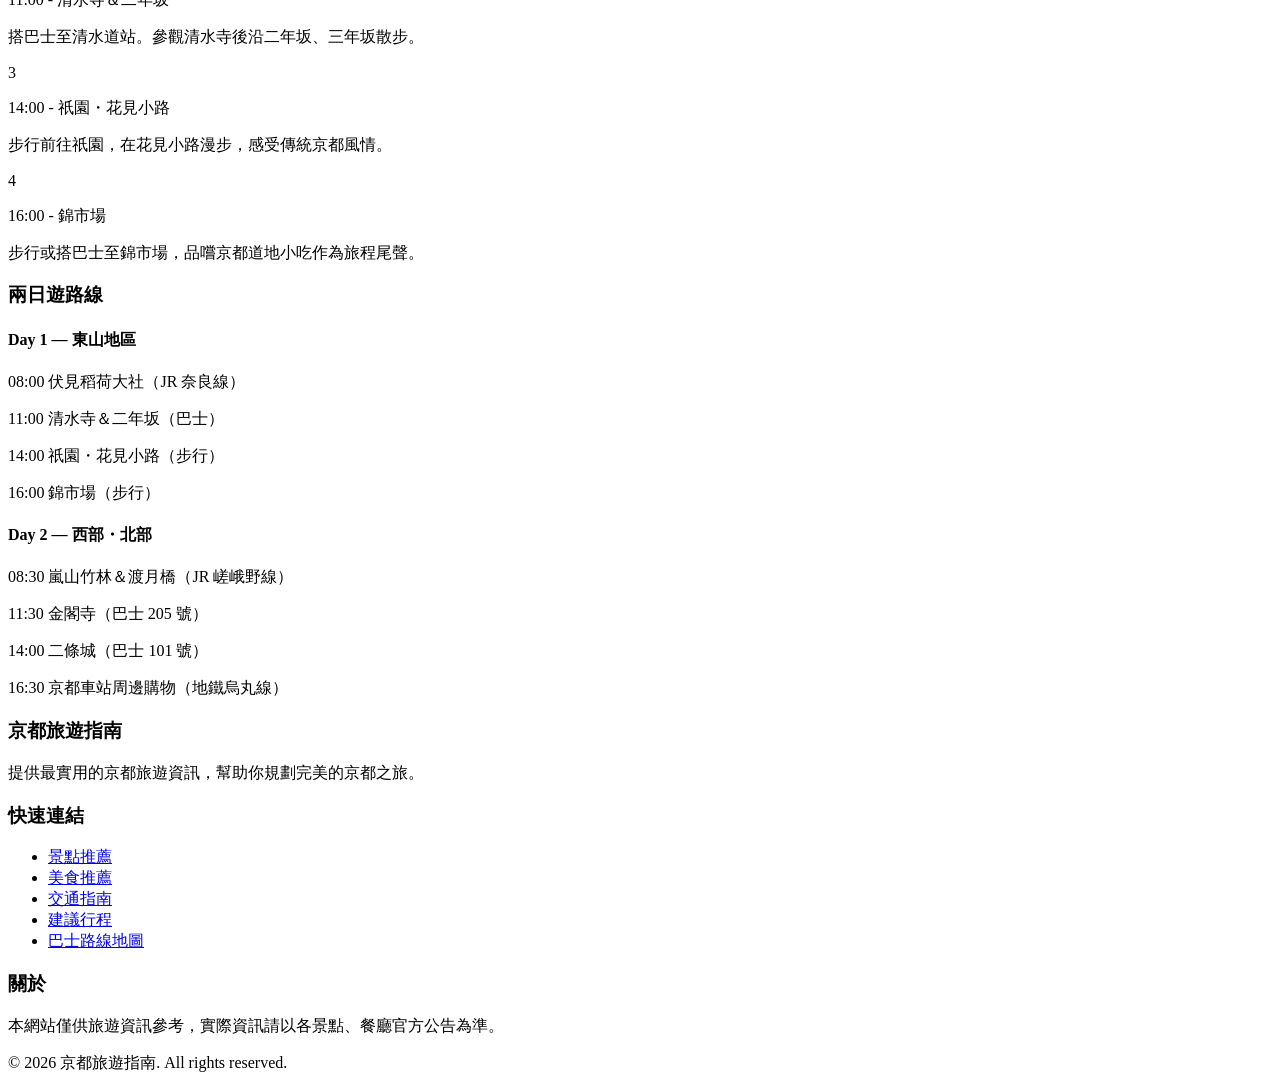
==== commit b3b3c011: "feat: 首頁 Footer 加入巴士路線地圖連結 在 index.html Footer 快速連結區塊新增「巴士路線地圖」連結。  Co-Authored-By: Claude Opus 4.6 " ====
--- a/index.html
+++ b/index.html
@@ -357,6 +357,7 @@
             <li><a href="#food" class="hover:text-white transition">美食推薦</a></li>
             <li><a href="#transport" class="hover:text-white transition">交通指南</a></li>
             <li><a href="#itinerary" class="hover:text-white transition">建議行程</a></li>
+            <li><a href="map.html" class="hover:text-white transition">巴士路線地圖</a></li>
           </ul>
         </div>
         <div>
